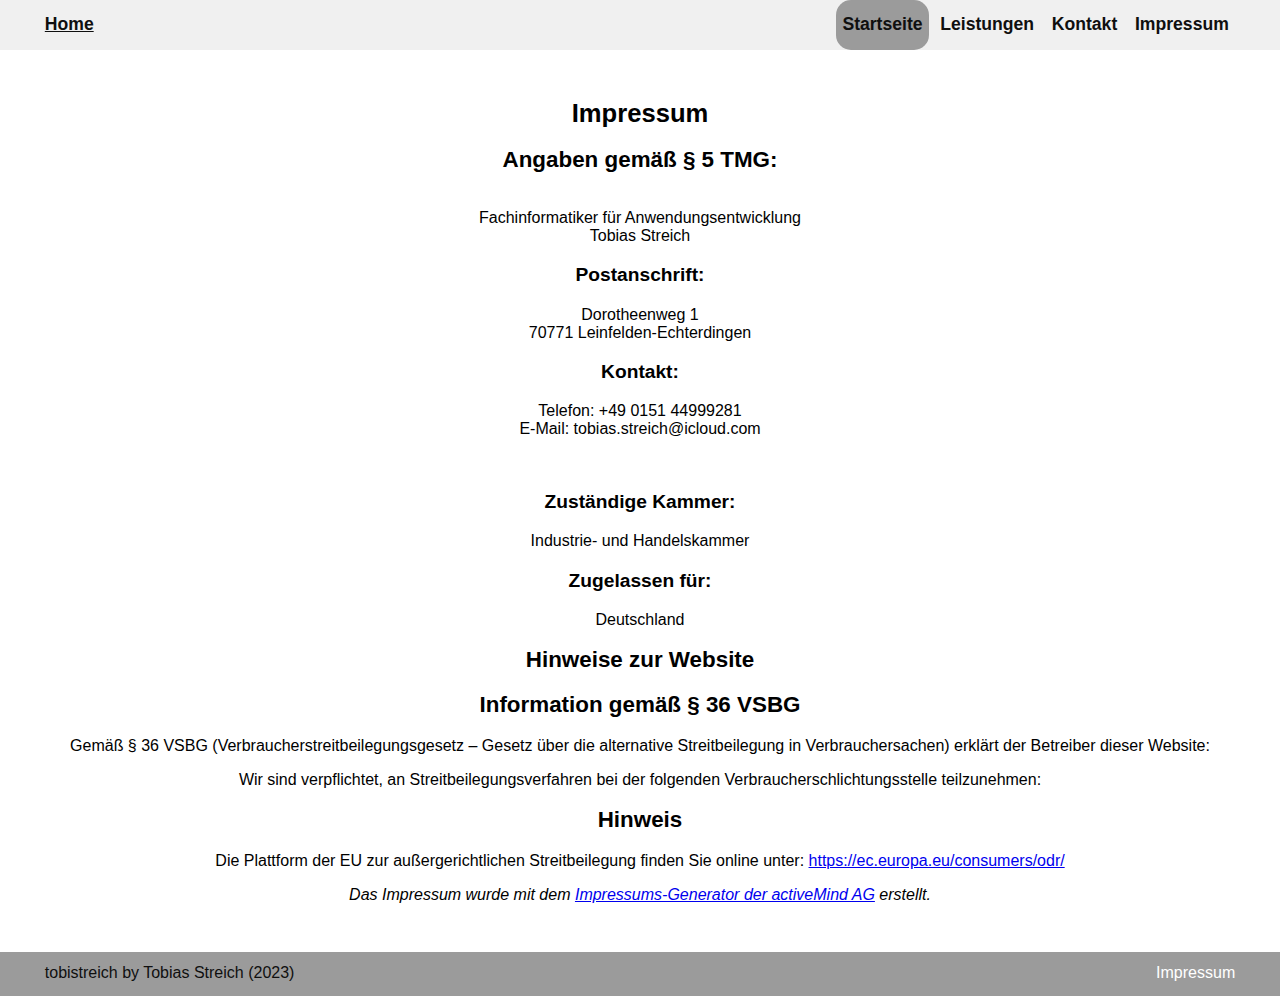
==== impressum.html @ 04e34df3 "init project" ====
<!DOCTYPE html>
<html lang="de">

    <head>
        <meta charset="utf-8">
        <title></title>
        <link rel="stylesheet" type="text/css" href="./src/css/styles.css">
    </head>

    <body>

        <!-- NAVIGATIONSLEISTE -->

        <nav id="header-nav">
            <div class="container" id="desktop-nav">
                 <div class="row">
                     <div class="col-6">
                         <a id="homeButton" href="index.html" class="logo-link">Home</a>
                         <ul>
                             <li class="active"><a href="index.html">Startseite</a></li>
                             <li><a href="leistungen.html">Leistungen</a></li>
                             <li><a href="kontakt.html">Kontakt</a></li>
                             <li><a href="impressum.html">Impressum</a></li>
                         </ul>
 
                     </div>
                 </div>
             </div>
             
 
             <div class="container" id="mobile-nav">
                 <div class="row">
                     <div class="col-6">
 
                        <a id="homeButton" href="index.html" class="logo-link">Home</a>
                        
                         <div class="clearfix" id="mobile-nav-dropdown">
 
                             <div id="mobile-nav-button"><span>&equiv;</span></div>
                         
 
                             <div class="clearfix" id="mobile-nav-content">
 
                                 <ul>
                                     <li class="active"><a href="index.html">Startseite</a></li>
                                     <li><a href="leistungen.html">Leistungen</a></li>
                                     <li><a href="kontakt.html">Kontakt</a></li>
                                     <li><a href="impressum.html">Impressum</a></li>
                                 </ul>
 
                             </div>
                         </div>           
                     </div>
                 </div>
             </div>
 
         </nav>
 
         <!-- IMPRESSUM - BEREICH -->
         <section id="impressum-bereich">
            <h1>Impressum</h1>
            <h2>Angaben gemäß § 5 TMG:</h2>
            <p><br>Fachinformatiker für Anwendungsentwicklung<br>Tobias Streich</p>
            <h3>Postanschrift:</h3>
            <p>Dorotheenweg 1<br>70771 Leinfelden-Echterdingen<br></p>
            <h3>Kontakt:</h3>
            <p>Telefon: +49 0151 44999281<br>E-Mail: tobias.streich@icloud.com</p>
            <p></p><p><br></p>
            <p></p><h3>Zuständige Kammer:</h3>
            <p>Industrie- und Handelskammer<br></p>
            <p></p><h3>Zugelassen für:</h3>
            <p>Deutschland<br></p>
            <p></p><h2>Hinweise zur Website</h2>
            <p></p><h2>Information gemäß § 36 VSBG</h2>
            <p>Gemäß § 36 VSBG (Verbraucherstreitbeilegungsgesetz – Gesetz über die alternative Streitbeilegung in Verbrauchersachen) erklärt der Betreiber dieser Website:</p>
            <p>Wir sind verpflichtet, an Streitbeilegungsverfahren bei der folgenden Verbraucherschlichtungsstelle teilzunehmen:</p>
            <p></p><h2>Hinweis</h2>
            <p>Die Plattform der EU zur außergerichtlichen Streitbeilegung finden Sie online unter: <a href="https://ec.europa.eu/consumers/odr/">https://ec.europa.eu/consumers/odr/</a></p>
            <p></p><p><em>Das Impressum wurde mit dem <a href="https://www.activemind.de/datenschutz/impressums-generator/">Impressums-Generator der activeMind AG</a> erstellt.</em></p>
        </section>


        <!-- FOOTER -->

        <footer id="footer">

            <div class="container">
                <div class="row">
                    <div class="col-6">
                        <span>tobistreich by Tobias Streich (2023)</span>
                        <nav id="footer-nav">
                            <a href="impressum.html">Impressum</a>
                        </nav>
                    </div>
                </div>
            </div>

        </footer>

    </body>

</html>
---- src/css/styles.css ----
html {
    font-size: 16px;
}

/* === FARBEN === */

/*
BLAU:           #1F4E8C
DUNKEL GRAU:    #3D3F45
HELL GRAU:      #F0F0F0
ROT:            #A62C21
*/

/* === GLOBAL === */

body {
   margin: 0;
   font-family: 'Raleway', 'Lato', 'Helvetica Neue', 'Arial', sans-serif;
   font-size: 16px;
}

* {
   box-sizing: border-box;
}

:focus {
   outline: none;
}

section {
   padding-top: 4rem;
   padding-bottom: 4rem;
}

@media (max-width: 1366px) {
   section {
      padding-top: 2rem;
      padding-bottom: 2rem;
   }
}

@media (max-width: 1024px) {
   section {
      padding-top: 1.5rem;
      padding-bottom: 1.5rem;
   }
}

@media (max-width: 768px) {
   section {
      padding-top: .5rem;
      padding-bottom: .5rem;
   }
}


/* === GENERELLES === */

.clearfix::after {
   content: "";
   display: block;
   clear: both;
}

.active {
   background-color: #9b9b9b !important;
}

.fettgedruckter-text {
   font-weight:  bold;
}

.screenreader {
   display: none;
}

.btn-typ-1 {
   background-color: #A62C21;
   border: 2px solid #A62C21;
   color: #0f0f0f;
   padding: .4rem .6rem;
   transition: border .5s ease-in-out;
}

.btn-typ-1:hover {
   border: 2px solid #FFF;
}

.btn-typ-2 {
   border: 2px solid #FFF;
   background-color: transparent;
   color: #FFF;
   padding: .4rem .6rem;
   transition: color .5s ease-in-out,  border .5s ease-in-out;
}

.btn-typ-2:hover {
   color: #A62C21;
   border: 2px solid #A62C21;
}

.btn-typ-3 {
   border: 2px solid #3D3F45;
   background-color: transparent;
   font-size: 1rem;
   color: #3D3F45;
   transition: border .5s ease-in-out;
}

.btn-typ-3:hover {
   border: 2px solid #A62C21;
}

.intro-container {
   text-align: center;
   width: 80%;
   margin-left: auto;
   margin-right: auto;
   margin-bottom: 2.5rem;
}

@media (max-width: 1366px) {

   .intro-container {
      width: 90%;
   }
   
}

@media (max-width: 1024px) {

   .intro-container {
      width: 100%;
   }
   
}

.intro-container > h1 {
   font-size: 1.6rem;
   text-transform: uppercase;
}

.intro-container > p {
   font-size: 1.2rem;
}

@media (max-width: 1366px) {

   .intro-container > p {
      margin-bottom: .5rem;
   }
   
}

@media (max-width: 1024px) {

   .intro-container > p {
      margin-bottom: 0;
   }
   
}




/*=== Navigationsleiste ===*/

#header-nav {
    width: 100%;
    height: 50px;
    background-color: #F0F0F0;
    position: relative;
    font-weight: bold;
    font-size: 1.1rem;
}

#desktop-nav .active {
   border-radius: 15px;
}

 #homeButton {
    margin-top: .9rem;
    color: #0f0f0f;
 }

 #homeButton:hover {
    color: #464646;
 }

 #header-nav ul {
    margin: 0;
    padding: 0;
    float: right;
    height: 100%;
 }

 #header-nav ul > li {
    display: inline-block;
    height: 100%;
    padding: 0 .4rem 0 .4rem;
 }

 #header-nav ul > li > a {
    display: inline-block;
    margin-top: .9rem;
 }

 #header-nav ul > li > a:visited {
    color: #0f0f0f;
    text-decoration: none;
 }
 
 #header-nav ul > li > a:link {
    color: #0f0f0f;
    text-decoration: none;
 }

 #header-nav ul > li > a:hover {
    color: #464646;
    text-decoration: none;
 }

 #header-nav ul > li > a:active {
    color: #464646;
    text-decoration: none;
 }


 #header-nav .col-6 {
   padding-top: 0;
   padding-bottom: 0;
 }

#header-nav .container,
#header-nav .row,
#header-nav .col-6 {
   height: 100%;
}

.logo-link {
   display: inline-block;
}

 


 /* === NAVIGATIONSLEISTE (MOBIL) === */

 #mobile-nav-button {

   color: #000;
   float: right;
   font-size: 2rem;
   border: 2px solid #000;
   border-radius: 7px;
   width: 37px;
   height: 37px;
   position: relative;
   margin-top: .4rem;
   margin-bottom: .4rem;

 }

 #mobile-nav-button > span {
   position: absolute;
   bottom: -0.5px;
   left: 7.5px;
 }

 #mobile-nav-content > ul > li {
   display: block;
   background-color: #f0f0f0;
   border-radius: 5px;
   height: 50px;
   padding: 0 1.2rem;
   text-align: center;
 }

 #mobile-nav-dropdown {
   position: relative;
   display: inline-block;
   float: right;
 }

 #mobile-nav-content {
   position: absolute;
   right: 0;
   top: 50px;
   display: none;
 }

 #mobile-nav-dropdown:hover > #mobile-nav-content {
   display: block;
 }

 #mobile-nav {
   display: none;
 }


@media (max-width: 768px) {

   #desktop-nav { display: none        }
   #mobile-nav { display: inline-block }

}

/* === COUNTDOWN BEREICH */

#countdown-section {
    margin: 0;
    padding: 3rem;
}

#countdown-section h1 {
    text-align: center;
    font-size: 2rem;
}

@media (max-width: 768px) {
    #countdown-section h1 {
        font-size: 1.5rem;
    }

    #countdown-section {
        padding: .5rem;
    }
}

/* === tech ME BEREICH === */

#tech p, h1 {
    width: 60%;
    margin-left: auto;
    margin-right: auto;
    text-align:center;
}

.tech-teaser-box {
    background-color: #464646;
    text-align: center;
    color:#FFF;
    padding: 1rem 3rem 2.5rem;
    width: 60%;
    margin-bottom: 2rem;
    border-radius: 25px;
}

#tech .row > .col-3:nth-of-type(even) > .tech-teaser-box {
    margin-right: auto;
    margin-left: 1rem;
}

#tech .row > .col-3:nth-of-type(odd) > .tech-teaser-box {
    margin-left: auto;
    margin-right: 1rem;
}

.tech-ansehen-btn {
    text-decoration: none;
    height: 40px;
    width: 40%;
    display: inline-block;
    padding-top: .5rem;
    min-width: 100px;
    margin-top: 1rem;
    border-radius: 15px;
 }

 .tech-ansehen-btn:link {
    color: #FFF;
 }
 
 .tech-ansehen-btn:visited {
    color: #FFF;
 }
 
 .tech-ansehen-btn:active {
    color: #FFF;
 }
 
 .tech-ansehen-btn:hover {
    color: #9b9b9b;
    border: 2px solid #9b9b9b;
 }

 @media (max-width: 1366px) {

    .tech-teaser-box {
       width: 80%;
    }
 
 }
 
 @media (max-width: 1024px) {
 
    .tech-teaser-box {
       width: 100%;
       margin-bottom: 1rem;
    }
 
    #tech .row > .col-3:nth-of-type(even) > .tech-teaser-box {
       margin-left: .6rem;
    }
    
    #tech .row > .col-3:nth-of-type(odd) > .tech-teaser-box {
       margin-right: .6rem;
    }
 
 }
 
 @media (max-width: 768px) {
 
    #tech .row > .col-3:nth-of-type(even) > .tech-teaser-box {
       margin-left: 0rem;
       margin-right: auto;

    }
    
    #tech .row > .col-3:nth-of-type(odd) > .tech-teaser-box {
       margin-right: auto;
       margin-left: 0rem;
    }
 }


 /* === HEADER - BANNER === */

 #header-banner {
    width: 100%;
    height: 0;
    padding-top: 20.83%;
    background: url("../img/hintergrund.jpg") no-repeat center center;
    background-size: contain;
 }

 #header-banner-klein {
    width: 100%;
    height: 0;
    padding-top: 15.625%;
    background: url("../img/hintergrund-klein.jpg") no-repeat center center;
    background-size: contain;
 }

 /* === NEWSLETTER-BEREICH === */ 

 #newsletter-bereich {
   width: 100%;
   background-color: #3D3F45;
   padding-top: 0;
   padding-bottom: 0;
 }

 #nb-werbetext {
   color: #FFF;
   font-size: 1.2rem;
 }

 #nb-email-input {
   width: 78%;
   height: 35px;
   border: 2px solid #FFF;
   padding: .4rem;
   border-radius: 10px;
 }

 #nb-btn {
   height: 35px;
   border-radius: 10px;
 }

 #nb-form {
   margin-top: .4rem;
   float: right;
   width: 100%;
   text-align: right;
 }

 @media (max-width: 1822px) {
   #nb-email-input {
      width: 70%;
    }
 }

 @media (max-width: 1358px) {
   #nb-email-input {
      width: 100%;
      margin-bottom: .5rem;
   }

   #nb-btn {
      width: 100%;
   }
 }

 @media (max-width: 768px) {
   #nb-werbetext {
      display: none;
   }
   #nb-form {
      margin-top: 0;
   }
   #newsletter-bereich .col-4 {
      display: none;
   }
 }

 @media (max-width: 480px) {
   #nb-email-input {
      height: 25px;
   }
   #nb-btn {
      height: 25px;
      padding: .1rem;
   }
 }


/* === ÜBER UNS BEREICH === */

#über-uns-bereich {
   background-color: #FFF;
}

#über-uns-container {
   position: relative;
   width: 85%;
   margin-right: auto;
   margin-left: auto;
}

#über-uns-container > img {
   position: absolute;
   top: 0;
   right: 100px;
   height: 100%;
}

#über-uns-container > p {
   width: 75%;
   font-size: 1.2rem;
}

@media (max-width: 1440px) {

   #über-uns-container > img {
      right: 50px;
   }
}

@media (max-width: 1280px) {

   #über-uns-container > img {
      right: 0px;
   }
}

@media (max-width: 1140px) {

   #über-uns-container > p {
      width: 70%;
   }
}

@media (max-width: 1024px) {

   #über-uns-container > p {
      width: 100%;
   }

   #über-uns-container > img {
      display: none;
   }
}

/* === FOOTER === */

#footer {
   background-color: #9b9b9b;
   color: #0f0f0f;
   height: 2.8rem;
}

#footer-nav {
   display: inline-block;
   float: right;
}

#footer-nav > a {
   text-decoration: none;
}

#footer-nav > a:link {
   color: #FFF;
}

#footer-nav > a:visited {
   color: #FFF;
}

#footer-nav > a:active {
   color: #FFF;
}

#footer-nav > a:hover {
   color: #F0F0F0;
}

@media (max-width: 565px) {
   #footer span {
      display: none;
   }
}

/* === KONTAKT SEITE === */

#kontakt-formular input,
#kontakt-formular textarea {
   width: 100%;
   border: 2px solid #3D3F45;
   padding: .5rem;
   font-size: 1rem;
   font-family: 'Raleway', 'Lato', 'Helvetica Neue', 'Arial', sans-serif;
   color:#3D3F45;
   transition: border .4s ease-in-out;
}

#kontakt-formular textarea {
   height: 100px;
}

#absendenButton {
   width: 150px;
   height: 39px;
}


#kontakt-formular input:hover,
#kontakt-formular textarea:hover {
   border: 2px solid #A62C21;
}

@media (max-width: 768px) {
   #kontakt-formular button {
      width: 100%;
   }
}

#kontakt-formular {
   width: 80%;
   margin-left: auto;
   margin-right: auto;
   margin-bottom: 4rem;
}

@media (max-width: 1366px) {

   #kontakt-formular {
      width: 90%;
   }
   
}

@media (max-width: 1024px) {

   #kontakt-formular {
      width: 100%;
   }
   
}

/* === IMPRESSUM - BEREICH === */

#impressum-bereich h1,
#impressum-bereich h2,
#impressum-bereich h3,
#impressum-bereich p {
   text-align: center;
}

#impressum-bereich h1 {
   font-size: 1.6rem;
}

#impressum-bereich h2 {
   font-size: 1.4rem;
}

#impressum-bereich h3 {
   font-size: 1.2rem;
}

#impressum-bereich p {
   font-size: 1rem;
}

#impressum-bereich a {
    text-align: left;
}

/*

=== GRID SYSTEM (SICHTBARKEIT) ===

.border, .border * {
   border: 1px solid #91C4FF;
}

[class*='col-'] {
   background-color: #BFDBFF;
}

p {
   background-color: #91C4FF;
   padding: 0;
   margin: 0;
   color: #FFF;
   text-align: center;
} 

*/


 /* === GRID SYSTEM === */

 .container {
   width: 95%;
   margin-left: auto;
   margin-right: auto;
 }

 .row::after {
   content: "";
   clear: both;
   display: block;
 }

 [class*='col-'] {
   float: left;
   min-height: 1px;
   padding: .8rem;
 }
 
 .col-1 { width: 16.666%;  }
 .col-2 { width: 33.333%;  }
 .col-3 { width: 50%;      }
 .col-4 { width: 66.666%   }
 .col-6 { width: 100%;     }

 /* 

 === WICHTIGE BREAKPOINTS ===

480 Pixel (iPhone Querformat)
768 Pixel (iPad Hochformat)
1024 Pixel (iPad Querformat)

 */

 @media (max-width: 1024px) {

   .col-1 { width: 33.333%;   }

 }


@media (max-width: 768px) {
   
   .col-1 { width: 50%;       }
   .col-2 { width: 100%;      }
   .col-3 { width: 100%;      }
   .col-4 { width: 100%;      }
}

@media (max-width: 480px) {
   
   .col-1 { width: 100%;      }
   .col-2 { width: 100%;      }
   .col-3 { width: 100%;      }
   .col-4 { width: 100%;      }
}
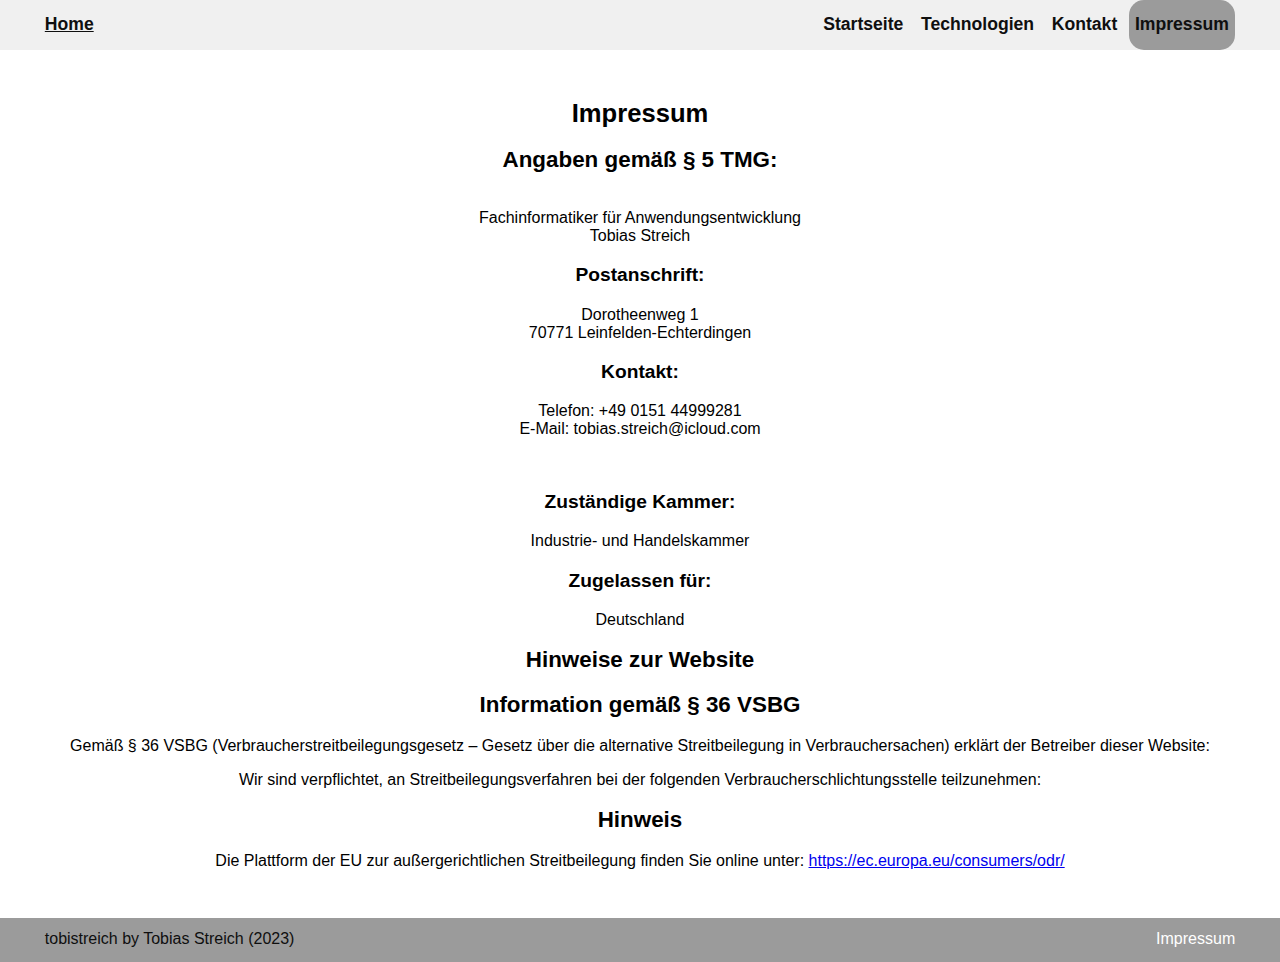
==== commit 9415bcea: "index.html styling, refactoring" ====
--- a/impressum.html
+++ b/impressum.html
@@ -1,89 +1,117 @@
 <!DOCTYPE html>
 <html lang="de">
-
     <head>
-        <meta charset="utf-8">
+        <meta charset="utf-8" />
         <title></title>
-        <link rel="stylesheet" type="text/css" href="./src/css/styles.css">
+        <link rel="stylesheet" type="text/css" href="./src/css/styles.css" />
     </head>
 
     <body>
-
         <!-- NAVIGATIONSLEISTE -->
 
         <nav id="header-nav">
             <div class="container" id="desktop-nav">
-                 <div class="row">
-                     <div class="col-6">
-                         <a id="homeButton" href="index.html" class="logo-link">Home</a>
-                         <ul>
-                             <li class="active"><a href="index.html">Startseite</a></li>
-                             <li><a href="leistungen.html">Leistungen</a></li>
-                             <li><a href="kontakt.html">Kontakt</a></li>
-                             <li><a href="impressum.html">Impressum</a></li>
-                         </ul>
- 
-                     </div>
-                 </div>
-             </div>
-             
- 
-             <div class="container" id="mobile-nav">
-                 <div class="row">
-                     <div class="col-6">
- 
-                        <a id="homeButton" href="index.html" class="logo-link">Home</a>
-                        
-                         <div class="clearfix" id="mobile-nav-dropdown">
- 
-                             <div id="mobile-nav-button"><span>&equiv;</span></div>
-                         
- 
-                             <div class="clearfix" id="mobile-nav-content">
- 
-                                 <ul>
-                                     <li class="active"><a href="index.html">Startseite</a></li>
-                                     <li><a href="leistungen.html">Leistungen</a></li>
-                                     <li><a href="kontakt.html">Kontakt</a></li>
-                                     <li><a href="impressum.html">Impressum</a></li>
-                                 </ul>
- 
-                             </div>
-                         </div>           
-                     </div>
-                 </div>
-             </div>
- 
-         </nav>
- 
-         <!-- IMPRESSUM - BEREICH -->
-         <section id="impressum-bereich">
+                <div class="row">
+                    <div class="col-6">
+                        <a id="homeButton" href="index.html" class="logo-link"
+                            >Home</a
+                        >
+                        <ul>
+                            <li><a href="index.html">Startseite</a></li>
+                            <li>
+                                <a href="technologien.html">Technologien</a>
+                            </li>
+                            <li><a href="kontakt.html">Kontakt</a></li>
+                            <li class="active">
+                                <a href="impressum.html">Impressum</a>
+                            </li>
+                        </ul>
+                    </div>
+                </div>
+            </div>
+
+            <div class="container" id="mobile-nav">
+                <div class="row">
+                    <div class="col-6">
+                        <a id="homeButton" href="index.html" class="logo-link"
+                            >Home</a
+                        >
+
+                        <div class="clearfix" id="mobile-nav-dropdown">
+                            <div id="mobile-nav-button">
+                                <span>&equiv;</span>
+                            </div>
+
+                            <div class="clearfix" id="mobile-nav-content">
+                                <ul>
+                                    <li><a href="index.html">Startseite</a></li>
+                                    <li>
+                                        <a href="technologien.html"
+                                            >Technologien</a
+                                        >
+                                    </li>
+                                    <li><a href="kontakt.html">Kontakt</a></li>
+                                    <li class="active">
+                                        <a href="impressum.html">Impressum</a>
+                                    </li>
+                                </ul>
+                            </div>
+                        </div>
+                    </div>
+                </div>
+            </div>
+        </nav>
+
+        <!-- IMPRESSUM - BEREICH -->
+        <section id="impressum-bereich">
             <h1>Impressum</h1>
             <h2>Angaben gemäß § 5 TMG:</h2>
-            <p><br>Fachinformatiker für Anwendungsentwicklung<br>Tobias Streich</p>
+            <p>
+                <br />Fachinformatiker für Anwendungsentwicklung<br />Tobias
+                Streich
+            </p>
             <h3>Postanschrift:</h3>
-            <p>Dorotheenweg 1<br>70771 Leinfelden-Echterdingen<br></p>
+            <p>Dorotheenweg 1<br />70771 Leinfelden-Echterdingen<br /></p>
             <h3>Kontakt:</h3>
-            <p>Telefon: +49 0151 44999281<br>E-Mail: tobias.streich@icloud.com</p>
-            <p></p><p><br></p>
-            <p></p><h3>Zuständige Kammer:</h3>
-            <p>Industrie- und Handelskammer<br></p>
-            <p></p><h3>Zugelassen für:</h3>
-            <p>Deutschland<br></p>
-            <p></p><h2>Hinweise zur Website</h2>
-            <p></p><h2>Information gemäß § 36 VSBG</h2>
-            <p>Gemäß § 36 VSBG (Verbraucherstreitbeilegungsgesetz – Gesetz über die alternative Streitbeilegung in Verbrauchersachen) erklärt der Betreiber dieser Website:</p>
-            <p>Wir sind verpflichtet, an Streitbeilegungsverfahren bei der folgenden Verbraucherschlichtungsstelle teilzunehmen:</p>
-            <p></p><h2>Hinweis</h2>
-            <p>Die Plattform der EU zur außergerichtlichen Streitbeilegung finden Sie online unter: <a href="https://ec.europa.eu/consumers/odr/">https://ec.europa.eu/consumers/odr/</a></p>
-            <p></p><p><em>Das Impressum wurde mit dem <a href="https://www.activemind.de/datenschutz/impressums-generator/">Impressums-Generator der activeMind AG</a> erstellt.</em></p>
+            <p>
+                Telefon: +49 0151 44999281<br />E-Mail:
+                tobias.streich@icloud.com
+            </p>
+            <p></p>
+            <p><br /></p>
+            <p></p>
+            <h3>Zuständige Kammer:</h3>
+            <p>Industrie- und Handelskammer<br /></p>
+            <p></p>
+            <h3>Zugelassen für:</h3>
+            <p>Deutschland<br /></p>
+            <p></p>
+            <h2>Hinweise zur Website</h2>
+            <p></p>
+            <h2>Information gemäß § 36 VSBG</h2>
+            <p>
+                Gemäß § 36 VSBG (Verbraucherstreitbeilegungsgesetz – Gesetz über
+                die alternative Streitbeilegung in Verbrauchersachen) erklärt
+                der Betreiber dieser Website:
+            </p>
+            <p>
+                Wir sind verpflichtet, an Streitbeilegungsverfahren bei der
+                folgenden Verbraucherschlichtungsstelle teilzunehmen:
+            </p>
+            <p></p>
+            <h2>Hinweis</h2>
+            <p>
+                Die Plattform der EU zur außergerichtlichen Streitbeilegung
+                finden Sie online unter:
+                <a href="https://ec.europa.eu/consumers/odr/"
+                    >https://ec.europa.eu/consumers/odr/</a
+                >
+            </p>
         </section>
-
 
         <!-- FOOTER -->
 
         <footer id="footer">
-
             <div class="container">
                 <div class="row">
                     <div class="col-6">
@@ -94,9 +122,6 @@
                     </div>
                 </div>
             </div>
-
         </footer>
-
     </body>
-
-</html>+</html>
--- a/src/css/styles.css
+++ b/src/css/styles.css
@@ -14,295 +14,278 @@
 /* === GLOBAL === */
 
 body {
-   margin: 0;
-   font-family: 'Raleway', 'Lato', 'Helvetica Neue', 'Arial', sans-serif;
-   font-size: 16px;
+    margin: 0;
+    font-family: 'Raleway', 'Lato', 'Helvetica Neue', 'Arial', sans-serif;
+    font-size: 16px;
 }
 
 * {
-   box-sizing: border-box;
+    box-sizing: border-box;
 }
 
 :focus {
-   outline: none;
+    outline: none;
 }
 
 section {
-   padding-top: 4rem;
-   padding-bottom: 4rem;
+    padding-top: 4rem;
+    padding-bottom: 4rem;
 }
 
 @media (max-width: 1366px) {
-   section {
-      padding-top: 2rem;
-      padding-bottom: 2rem;
-   }
+    section {
+        padding-top: 2rem;
+        padding-bottom: 2rem;
+    }
 }
 
 @media (max-width: 1024px) {
-   section {
-      padding-top: 1.5rem;
-      padding-bottom: 1.5rem;
-   }
+    section {
+        padding-top: 1.5rem;
+        padding-bottom: 1.5rem;
+    }
 }
 
 @media (max-width: 768px) {
-   section {
-      padding-top: .5rem;
-      padding-bottom: .5rem;
-   }
-}
-
+    section {
+        padding-top: 0.5rem;
+        padding-bottom: 0.5rem;
+    }
+}
 
 /* === GENERELLES === */
 
 .clearfix::after {
-   content: "";
-   display: block;
-   clear: both;
+    content: '';
+    display: block;
+    clear: both;
 }
 
 .active {
-   background-color: #9b9b9b !important;
+    background-color: #9b9b9b !important;
 }
 
 .fettgedruckter-text {
-   font-weight:  bold;
+    font-weight: bold;
 }
 
 .screenreader {
-   display: none;
+    display: none;
 }
 
 .btn-typ-1 {
-   background-color: #A62C21;
-   border: 2px solid #A62C21;
-   color: #0f0f0f;
-   padding: .4rem .6rem;
-   transition: border .5s ease-in-out;
+    background-color: #a62c21;
+    border: 2px solid #a62c21;
+    color: #0f0f0f;
+    padding: 0.4rem 0.6rem;
+    transition: border 0.5s ease-in-out;
 }
 
 .btn-typ-1:hover {
-   border: 2px solid #FFF;
+    border: 2px solid #fff;
 }
 
 .btn-typ-2 {
-   border: 2px solid #FFF;
-   background-color: transparent;
-   color: #FFF;
-   padding: .4rem .6rem;
-   transition: color .5s ease-in-out,  border .5s ease-in-out;
+    border: 2px solid #fff;
+    background-color: transparent;
+    color: #fff;
+    padding: 0.4rem 0.6rem;
+    transition: color 0.5s ease-in-out, border 0.5s ease-in-out;
 }
 
 .btn-typ-2:hover {
-   color: #A62C21;
-   border: 2px solid #A62C21;
+    color: #a62c21;
+    border: 2px solid #a62c21;
 }
 
 .btn-typ-3 {
-   border: 2px solid #3D3F45;
-   background-color: transparent;
-   font-size: 1rem;
-   color: #3D3F45;
-   transition: border .5s ease-in-out;
+    border: 2px solid #3d3f45;
+    background-color: transparent;
+    font-size: 1rem;
+    color: #3d3f45;
+    transition: border 0.5s ease-in-out;
 }
 
 .btn-typ-3:hover {
-   border: 2px solid #A62C21;
+    border: 2px solid #a62c21;
 }
 
 .intro-container {
-   text-align: center;
-   width: 80%;
-   margin-left: auto;
-   margin-right: auto;
-   margin-bottom: 2.5rem;
+    text-align: center;
+    width: 80%;
+    margin-left: auto;
+    margin-right: auto;
+    margin-bottom: 2.5rem;
 }
 
 @media (max-width: 1366px) {
-
-   .intro-container {
-      width: 90%;
-   }
-   
+    .intro-container {
+        width: 90%;
+    }
 }
 
 @media (max-width: 1024px) {
-
-   .intro-container {
-      width: 100%;
-   }
-   
+    .intro-container {
+        width: 100%;
+    }
 }
 
 .intro-container > h1 {
-   font-size: 1.6rem;
-   text-transform: uppercase;
+    font-size: 1.6rem;
+    text-transform: uppercase;
 }
 
 .intro-container > p {
-   font-size: 1.2rem;
+    font-size: 1.2rem;
 }
 
 @media (max-width: 1366px) {
-
-   .intro-container > p {
-      margin-bottom: .5rem;
-   }
-   
+    .intro-container > p {
+        margin-bottom: 0.5rem;
+    }
 }
 
 @media (max-width: 1024px) {
-
-   .intro-container > p {
-      margin-bottom: 0;
-   }
-   
-}
-
-
-
+    .intro-container > p {
+        margin-bottom: 0;
+    }
+}
 
 /*=== Navigationsleiste ===*/
 
 #header-nav {
     width: 100%;
     height: 50px;
-    background-color: #F0F0F0;
+    background-color: #f0f0f0;
     position: relative;
     font-weight: bold;
     font-size: 1.1rem;
 }
 
 #desktop-nav .active {
-   border-radius: 15px;
-}
-
- #homeButton {
-    margin-top: .9rem;
+    border-radius: 15px;
+}
+
+#homeButton {
+    margin-top: 0.9rem;
     color: #0f0f0f;
- }
-
- #homeButton:hover {
+}
+
+#homeButton:hover {
     color: #464646;
- }
-
- #header-nav ul {
+}
+
+#header-nav ul {
     margin: 0;
     padding: 0;
     float: right;
     height: 100%;
- }
-
- #header-nav ul > li {
+}
+
+#header-nav ul > li {
     display: inline-block;
     height: 100%;
-    padding: 0 .4rem 0 .4rem;
- }
-
- #header-nav ul > li > a {
+    padding: 0 0.4rem 0 0.4rem;
+}
+
+#header-nav ul > li > a {
     display: inline-block;
-    margin-top: .9rem;
- }
-
- #header-nav ul > li > a:visited {
+    margin-top: 0.9rem;
+}
+
+#header-nav ul > li > a:visited {
     color: #0f0f0f;
     text-decoration: none;
- }
- 
- #header-nav ul > li > a:link {
+}
+
+#header-nav ul > li > a:link {
     color: #0f0f0f;
     text-decoration: none;
- }
-
- #header-nav ul > li > a:hover {
+}
+
+#header-nav ul > li > a:hover {
     color: #464646;
     text-decoration: none;
- }
-
- #header-nav ul > li > a:active {
+}
+
+#header-nav ul > li > a:active {
     color: #464646;
     text-decoration: none;
- }
-
-
- #header-nav .col-6 {
-   padding-top: 0;
-   padding-bottom: 0;
- }
+}
+
+#header-nav .col-6 {
+    padding-top: 0;
+    padding-bottom: 0;
+}
 
 #header-nav .container,
 #header-nav .row,
 #header-nav .col-6 {
-   height: 100%;
+    height: 100%;
 }
 
 .logo-link {
-   display: inline-block;
-}
-
- 
-
-
- /* === NAVIGATIONSLEISTE (MOBIL) === */
-
- #mobile-nav-button {
-
-   color: #000;
-   float: right;
-   font-size: 2rem;
-   border: 2px solid #000;
-   border-radius: 7px;
-   width: 37px;
-   height: 37px;
-   position: relative;
-   margin-top: .4rem;
-   margin-bottom: .4rem;
-
- }
-
- #mobile-nav-button > span {
-   position: absolute;
-   bottom: -0.5px;
-   left: 7.5px;
- }
-
- #mobile-nav-content > ul > li {
-   display: block;
-   background-color: #f0f0f0;
-   border-radius: 5px;
-   height: 50px;
-   padding: 0 1.2rem;
-   text-align: center;
- }
-
- #mobile-nav-dropdown {
-   position: relative;
-   display: inline-block;
-   float: right;
- }
-
- #mobile-nav-content {
-   position: absolute;
-   right: 0;
-   top: 50px;
-   display: none;
- }
-
- #mobile-nav-dropdown:hover > #mobile-nav-content {
-   display: block;
- }
-
- #mobile-nav {
-   display: none;
- }
-
+    display: inline-block;
+}
+
+/* === NAVIGATIONSLEISTE (MOBIL) === */
+
+#mobile-nav-button {
+    color: #000;
+    float: right;
+    font-size: 2rem;
+    border: 2px solid #000;
+    border-radius: 7px;
+    width: 37px;
+    height: 37px;
+    position: relative;
+    margin-top: 0.4rem;
+    margin-bottom: 0.4rem;
+}
+
+#mobile-nav-button > span {
+    position: absolute;
+    bottom: -0.5px;
+    left: 7.5px;
+}
+
+#mobile-nav-content > ul > li {
+    display: block;
+    background-color: #f0f0f0;
+    border-radius: 5px;
+    height: 50px;
+    padding: 0 1.2rem;
+    text-align: center;
+}
+
+#mobile-nav-dropdown {
+    position: relative;
+    display: inline-block;
+    float: right;
+}
+
+#mobile-nav-content {
+    position: absolute;
+    right: 0;
+    top: 50px;
+    display: none;
+}
+
+#mobile-nav-dropdown:hover > #mobile-nav-content {
+    display: block;
+}
+
+#mobile-nav {
+    display: none;
+}
 
 @media (max-width: 768px) {
-
-   #desktop-nav { display: none        }
-   #mobile-nav { display: inline-block }
-
+    #desktop-nav {
+        display: none;
+    }
+    #mobile-nav {
+        display: inline-block;
+    }
 }
 
 /* === COUNTDOWN BEREICH */
@@ -323,23 +306,24 @@
     }
 
     #countdown-section {
-        padding: .5rem;
+        padding: 0.5rem;
     }
 }
 
 /* === tech ME BEREICH === */
 
-#tech p, h1 {
+#tech p,
+h1 {
     width: 60%;
     margin-left: auto;
     margin-right: auto;
-    text-align:center;
+    text-align: center;
 }
 
 .tech-teaser-box {
     background-color: #464646;
     text-align: center;
-    color:#FFF;
+    color: #fff;
     padding: 1rem 3rem 2.5rem;
     width: 60%;
     margin-bottom: 2rem;
@@ -361,312 +345,394 @@
     height: 40px;
     width: 40%;
     display: inline-block;
-    padding-top: .5rem;
+    padding-top: 0.5rem;
     min-width: 100px;
     margin-top: 1rem;
     border-radius: 15px;
- }
-
- .tech-ansehen-btn:link {
-    color: #FFF;
- }
- 
- .tech-ansehen-btn:visited {
-    color: #FFF;
- }
- 
- .tech-ansehen-btn:active {
-    color: #FFF;
- }
- 
- .tech-ansehen-btn:hover {
+}
+
+.tech-ansehen-btn:link {
+    color: #fff;
+}
+
+.tech-ansehen-btn:visited {
+    color: #fff;
+}
+
+.tech-ansehen-btn:active {
+    color: #fff;
+}
+
+.tech-ansehen-btn:hover {
     color: #9b9b9b;
     border: 2px solid #9b9b9b;
- }
-
- @media (max-width: 1366px) {
-
+}
+
+@media (max-width: 1366px) {
     .tech-teaser-box {
-       width: 80%;
-    }
- 
- }
- 
- @media (max-width: 1024px) {
- 
+        width: 80%;
+    }
+}
+
+@media (max-width: 1024px) {
     .tech-teaser-box {
-       width: 100%;
-       margin-bottom: 1rem;
-    }
- 
+        width: 100%;
+        margin-bottom: 1rem;
+    }
+
     #tech .row > .col-3:nth-of-type(even) > .tech-teaser-box {
-       margin-left: .6rem;
-    }
-    
+        margin-left: 0.6rem;
+    }
+
     #tech .row > .col-3:nth-of-type(odd) > .tech-teaser-box {
-       margin-right: .6rem;
-    }
- 
- }
- 
- @media (max-width: 768px) {
- 
+        margin-right: 0.6rem;
+    }
+}
+
+@media (max-width: 768px) {
     #tech .row > .col-3:nth-of-type(even) > .tech-teaser-box {
-       margin-left: 0rem;
-       margin-right: auto;
-
-    }
-    
+        margin-left: 0rem;
+        margin-right: auto;
+    }
+
     #tech .row > .col-3:nth-of-type(odd) > .tech-teaser-box {
-       margin-right: auto;
-       margin-left: 0rem;
-    }
- }
-
-
- /* === HEADER - BANNER === */
-
- #header-banner {
+        margin-right: auto;
+        margin-left: 0rem;
+    }
+}
+
+/* === HEADER - BANNER === */
+
+#header-banner {
     width: 100%;
     height: 0;
     padding-top: 20.83%;
-    background: url("../img/hintergrund.jpg") no-repeat center center;
+    background: url('../img/hintergrund.jpg') no-repeat center center;
     background-size: contain;
- }
-
- #header-banner-klein {
+}
+
+#header-banner-klein {
     width: 100%;
     height: 0;
     padding-top: 15.625%;
-    background: url("../img/hintergrund-klein.jpg") no-repeat center center;
+    background: url('../img/hintergrund-klein.jpg') no-repeat center center;
     background-size: contain;
- }
-
- /* === NEWSLETTER-BEREICH === */ 
-
- #newsletter-bereich {
-   width: 100%;
-   background-color: #3D3F45;
-   padding-top: 0;
-   padding-bottom: 0;
- }
-
- #nb-werbetext {
-   color: #FFF;
-   font-size: 1.2rem;
- }
-
- #nb-email-input {
-   width: 78%;
-   height: 35px;
-   border: 2px solid #FFF;
-   padding: .4rem;
-   border-radius: 10px;
- }
-
- #nb-btn {
-   height: 35px;
-   border-radius: 10px;
- }
-
- #nb-form {
-   margin-top: .4rem;
-   float: right;
-   width: 100%;
-   text-align: right;
- }
-
- @media (max-width: 1822px) {
-   #nb-email-input {
-      width: 70%;
-    }
- }
-
- @media (max-width: 1358px) {
-   #nb-email-input {
-      width: 100%;
-      margin-bottom: .5rem;
-   }
-
-   #nb-btn {
-      width: 100%;
-   }
- }
-
- @media (max-width: 768px) {
-   #nb-werbetext {
-      display: none;
-   }
-   #nb-form {
-      margin-top: 0;
-   }
-   #newsletter-bereich .col-4 {
-      display: none;
-   }
- }
-
- @media (max-width: 480px) {
-   #nb-email-input {
-      height: 25px;
-   }
-   #nb-btn {
-      height: 25px;
-      padding: .1rem;
-   }
- }
-
+}
+
+/* === NEWSLETTER-BEREICH === */
+
+#newsletter-bereich {
+    width: 100%;
+    background-color: #3d3f45;
+    padding-top: 0;
+    padding-bottom: 0;
+}
+
+#nb-werbetext {
+    color: #fff;
+    font-size: 1.2rem;
+}
+
+#nb-email-input {
+    width: 78%;
+    height: 35px;
+    border: 2px solid #fff;
+    padding: 0.4rem;
+    border-radius: 10px;
+}
+
+#nb-btn {
+    height: 35px;
+    border-radius: 10px;
+}
+
+#nb-form {
+    margin-top: 0.4rem;
+    float: right;
+    width: 100%;
+    text-align: right;
+}
+
+@media (max-width: 1822px) {
+    #nb-email-input {
+        width: 70%;
+    }
+}
+
+@media (max-width: 1358px) {
+    #nb-email-input {
+        width: 100%;
+        margin-bottom: 0.5rem;
+    }
+
+    #nb-btn {
+        width: 100%;
+    }
+}
+
+@media (max-width: 768px) {
+    #nb-werbetext {
+        display: none;
+    }
+    #nb-form {
+        margin-top: 0;
+    }
+    #newsletter-bereich .col-4 {
+        display: none;
+    }
+}
+
+@media (max-width: 480px) {
+    #nb-email-input {
+        height: 25px;
+    }
+    #nb-btn {
+        height: 25px;
+        padding: 0.1rem;
+    }
+}
+
+/* === LEISTUNGEN - SEITE === */
+
+.flex-container {
+    display: flex;
+    width: 80%;
+    margin-left: auto;
+    margin-right: auto;
+    justify-content: space-around;
+    align-items: center;
+}
+
+@media (max-width: 1366px) {
+    .flex-container {
+        width: 90%;
+    }
+}
+
+@media (max-width: 1024px) {
+    .flex-container {
+        width: 100%;
+        padding-right: 4rem;
+        padding-left: 4rem;
+    }
+}
+
+.flex-container,
+.intro-container {
+    width: 80%;
+}
+
+.technologien-box {
+    border-radius: 25px;
+    background-color: #3d3f45;
+    flex-basis: 25%;
+    color: #fff;
+    padding: 2rem 2rem;
+    text-align: center;
+    min-height: 300px;
+    display: flex;
+    flex-direction: column;
+    align-items: center;
+    justify-content: space-around;
+    margin-top: 2rem;
+    margin-right: 1rem;
+    margin-left: 1rem;
+}
+
+@media (max-width: 1544px) {
+    .flex-container {
+        width: 95%;
+    }
+}
+
+@media (max-width: 1224px) {
+    .technologien-box {
+        margin-left: 0.5rem;
+        margin-right: 0.5rem;
+    }
+}
+
+@media (max-width: 1024px) {
+    .flex-container {
+        width: 95%;
+        flex-direction: column;
+    }
+
+    .technologien-box {
+        padding: 2rem 4rem;
+        margin-bottom: 1rem;
+        min-width: initial;
+    }
+}
+
+.technologien-box h1 {
+    margin-bottom: 0;
+    margin-top: 1rem;
+}
+
+.leistungen-box ul {
+    padding: 0;
+}
+
+.leistungen-box ul > li {
+    list-style-position: inside;
+    margin-bottom: 0.5rem;
+}
+
+.leistung-auswählen-btn {
+    width: 50%;
+    height: 2.5rem;
+    font-size: 1rem;
+    margin-top: 0.5rem;
+    margin-bottom: 1rem;
+}
+
+.leistung-auswählen-btn:hover {
+    font-weight: normal;
+}
 
 /* === ÜBER UNS BEREICH === */
 
 #über-uns-bereich {
-   background-color: #FFF;
+    background-color: #fff;
 }
 
 #über-uns-container {
-   position: relative;
-   width: 85%;
-   margin-right: auto;
-   margin-left: auto;
+    position: relative;
+    width: 85%;
+    margin-right: auto;
+    margin-left: auto;
 }
 
 #über-uns-container > img {
-   position: absolute;
-   top: 0;
-   right: 100px;
-   height: 100%;
+    position: absolute;
+    top: 0;
+    right: 100px;
+    height: 100%;
 }
 
 #über-uns-container > p {
-   width: 75%;
-   font-size: 1.2rem;
+    width: 75%;
+    font-size: 1.2rem;
 }
 
 @media (max-width: 1440px) {
-
-   #über-uns-container > img {
-      right: 50px;
-   }
+    #über-uns-container > img {
+        right: 50px;
+    }
 }
 
 @media (max-width: 1280px) {
-
-   #über-uns-container > img {
-      right: 0px;
-   }
+    #über-uns-container > img {
+        right: 0px;
+    }
 }
 
 @media (max-width: 1140px) {
-
-   #über-uns-container > p {
-      width: 70%;
-   }
+    #über-uns-container > p {
+        width: 70%;
+    }
 }
 
 @media (max-width: 1024px) {
-
-   #über-uns-container > p {
-      width: 100%;
-   }
-
-   #über-uns-container > img {
-      display: none;
-   }
+    #über-uns-container > p {
+        width: 100%;
+    }
+
+    #über-uns-container > img {
+        display: none;
+    }
 }
 
 /* === FOOTER === */
 
 #footer {
-   background-color: #9b9b9b;
-   color: #0f0f0f;
-   height: 2.8rem;
+    background-color: #9b9b9b;
+    color: #0f0f0f;
+    height: 2.8rem;
 }
 
 #footer-nav {
-   display: inline-block;
-   float: right;
+    display: inline-block;
+    float: right;
 }
 
 #footer-nav > a {
-   text-decoration: none;
+    text-decoration: none;
 }
 
 #footer-nav > a:link {
-   color: #FFF;
+    color: #fff;
 }
 
 #footer-nav > a:visited {
-   color: #FFF;
+    color: #fff;
 }
 
 #footer-nav > a:active {
-   color: #FFF;
+    color: #fff;
 }
 
 #footer-nav > a:hover {
-   color: #F0F0F0;
+    color: #f0f0f0;
 }
 
 @media (max-width: 565px) {
-   #footer span {
-      display: none;
-   }
+    #footer span {
+        display: none;
+    }
 }
 
 /* === KONTAKT SEITE === */
 
 #kontakt-formular input,
 #kontakt-formular textarea {
-   width: 100%;
-   border: 2px solid #3D3F45;
-   padding: .5rem;
-   font-size: 1rem;
-   font-family: 'Raleway', 'Lato', 'Helvetica Neue', 'Arial', sans-serif;
-   color:#3D3F45;
-   transition: border .4s ease-in-out;
+    width: 100%;
+    border: 2px solid #3d3f45;
+    padding: 0.5rem;
+    font-size: 1rem;
+    font-family: 'Raleway', 'Lato', 'Helvetica Neue', 'Arial', sans-serif;
+    color: #3d3f45;
+    transition: border 0.4s ease-in-out;
 }
 
 #kontakt-formular textarea {
-   height: 100px;
+    height: 100px;
 }
 
 #absendenButton {
-   width: 150px;
-   height: 39px;
-}
-
+    width: 150px;
+    height: 39px;
+}
 
 #kontakt-formular input:hover,
 #kontakt-formular textarea:hover {
-   border: 2px solid #A62C21;
+    border: 2px solid #a62c21;
 }
 
 @media (max-width: 768px) {
-   #kontakt-formular button {
-      width: 100%;
-   }
+    #kontakt-formular button {
+        width: 100%;
+    }
 }
 
 #kontakt-formular {
-   width: 80%;
-   margin-left: auto;
-   margin-right: auto;
-   margin-bottom: 4rem;
+    width: 80%;
+    margin-left: auto;
+    margin-right: auto;
+    margin-bottom: 4rem;
 }
 
 @media (max-width: 1366px) {
-
-   #kontakt-formular {
-      width: 90%;
-   }
-   
+    #kontakt-formular {
+        width: 90%;
+    }
 }
 
 @media (max-width: 1024px) {
-
-   #kontakt-formular {
-      width: 100%;
-   }
-   
+    #kontakt-formular {
+        width: 100%;
+    }
 }
 
 /* === IMPRESSUM - BEREICH === */
@@ -675,23 +741,23 @@
 #impressum-bereich h2,
 #impressum-bereich h3,
 #impressum-bereich p {
-   text-align: center;
+    text-align: center;
 }
 
 #impressum-bereich h1 {
-   font-size: 1.6rem;
+    font-size: 1.6rem;
 }
 
 #impressum-bereich h2 {
-   font-size: 1.4rem;
+    font-size: 1.4rem;
 }
 
 #impressum-bereich h3 {
-   font-size: 1.2rem;
+    font-size: 1.2rem;
 }
 
 #impressum-bereich p {
-   font-size: 1rem;
+    font-size: 1rem;
 }
 
 #impressum-bereich a {
@@ -716,38 +782,47 @@
    margin: 0;
    color: #FFF;
    text-align: center;
-} 
+}
 
 */
 
-
- /* === GRID SYSTEM === */
-
- .container {
-   width: 95%;
-   margin-left: auto;
-   margin-right: auto;
- }
-
- .row::after {
-   content: "";
-   clear: both;
-   display: block;
- }
-
- [class*='col-'] {
-   float: left;
-   min-height: 1px;
-   padding: .8rem;
- }
- 
- .col-1 { width: 16.666%;  }
- .col-2 { width: 33.333%;  }
- .col-3 { width: 50%;      }
- .col-4 { width: 66.666%   }
- .col-6 { width: 100%;     }
-
- /* 
+/* === GRID SYSTEM === */
+
+.container {
+    width: 95%;
+    margin-left: auto;
+    margin-right: auto;
+}
+
+.row::after {
+    content: '';
+    clear: both;
+    display: block;
+}
+
+[class*='col-'] {
+    float: left;
+    min-height: 1px;
+    padding: 0.8rem;
+}
+
+.col-1 {
+    width: 16.666%;
+}
+.col-2 {
+    width: 33.333%;
+}
+.col-3 {
+    width: 50%;
+}
+.col-4 {
+    width: 66.666%;
+}
+.col-6 {
+    width: 100%;
+}
+
+/*
 
  === WICHTIGE BREAKPOINTS ===
 
@@ -757,25 +832,38 @@
 
  */
 
- @media (max-width: 1024px) {
-
-   .col-1 { width: 33.333%;   }
-
- }
-
+@media (max-width: 1024px) {
+    .col-1 {
+        width: 33.333%;
+    }
+}
 
 @media (max-width: 768px) {
-   
-   .col-1 { width: 50%;       }
-   .col-2 { width: 100%;      }
-   .col-3 { width: 100%;      }
-   .col-4 { width: 100%;      }
+    .col-1 {
+        width: 50%;
+    }
+    .col-2 {
+        width: 100%;
+    }
+    .col-3 {
+        width: 100%;
+    }
+    .col-4 {
+        width: 100%;
+    }
 }
 
 @media (max-width: 480px) {
-   
-   .col-1 { width: 100%;      }
-   .col-2 { width: 100%;      }
-   .col-3 { width: 100%;      }
-   .col-4 { width: 100%;      }
-}+    .col-1 {
+        width: 100%;
+    }
+    .col-2 {
+        width: 100%;
+    }
+    .col-3 {
+        width: 100%;
+    }
+    .col-4 {
+        width: 100%;
+    }
+}
